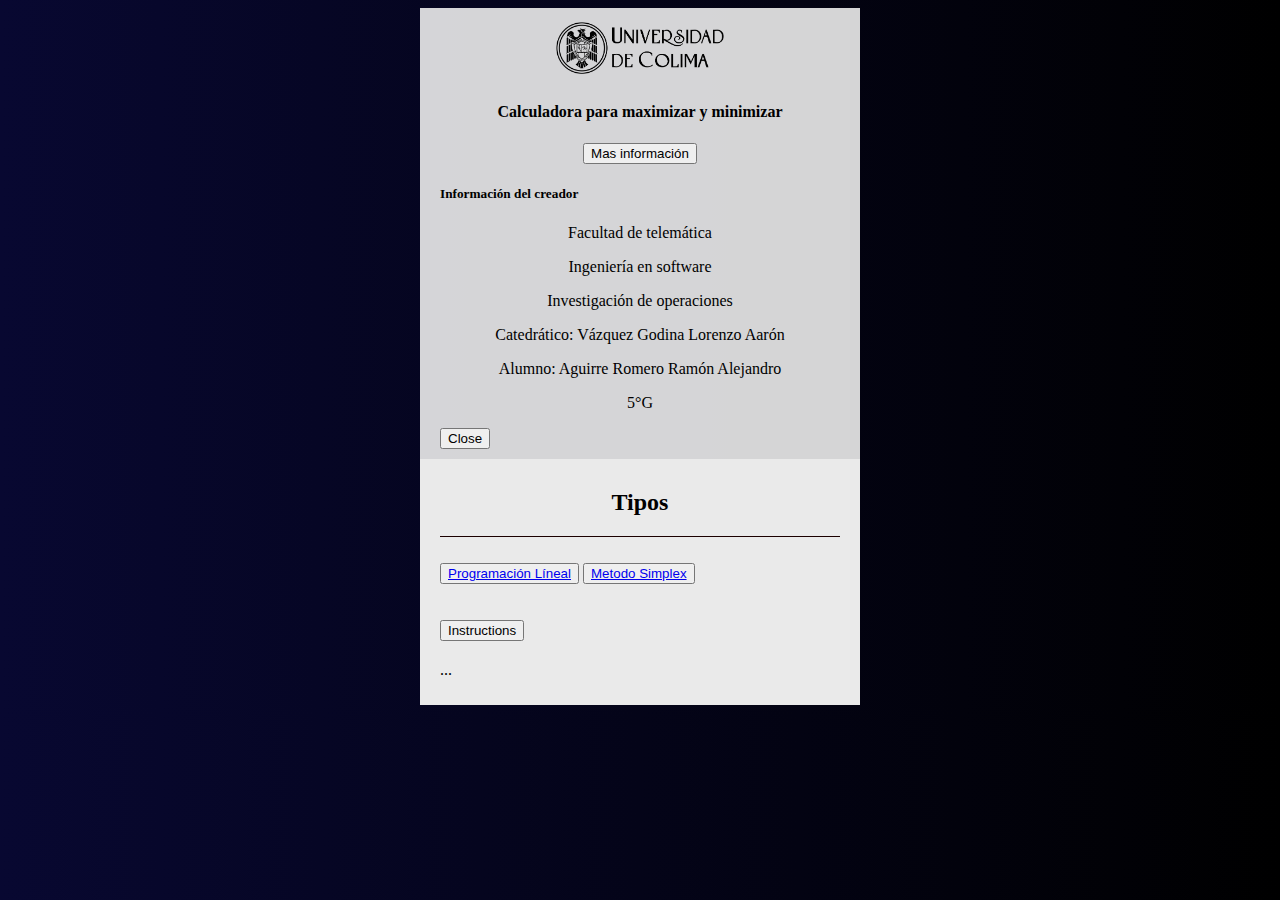
==== index.html @ f4fac95c "Implemented index and PL index" ====
<!DOCTYPE html>
<html lang="en">
  <head>
    <!-- Required meta tags -->
    <meta charset="utf-8" />
    <meta
      name="viewport"
      content="width=device-width, initial-scale=1, shrink-to-fit=no"
    />

    <!-- Bootstrap CSS -->
    <link
      rel="stylesheet"
      href="https://cdn.jsdelivr.net/npm/bootstrap@4.6.2/dist/css/bootstrap.min.css"
      integrity="sha384-xOolHFLEh07PJGoPkLv1IbcEPTNtaed2xpHsD9ESMhqIYd0nLMwNLD69Npy4HI+N"
      crossorigin="anonymous"
    />
    <link rel="stylesheet" href="./style/style.css" />
    <link rel="shortcut icon" href="./img/logo-calc.png" />

    <title>Calculadora Max/Min</title>
  </head>
  <body>
    <div class="container1">
      <div class="subheader">
        <center>
          <img src="img/UdeC.png" class="UdeCimg" height="60" length="110" />
        </center>
        <h4 class="subtitulo">Calculadora para maximizar y minimizar</h4>
      </div>

      <!-- Button trigger modal -->
      <center>
        <button
          type="button"
          class="btn btn-outline-info"
          data-toggle="modal"
          data-target="#exampleModal"
        >
          Mas información
        </button>
      </center>

      <!-- Modal -->
      <div
        class="modal fade"
        id="exampleModal"
        tabindex="-1"
        aria-labelledby="exampleModalLabel"
        aria-hidden="true"
      >
        <div class="modal-dialog modal-dialog-centered">
          <div class="modal-content">
            <div class="modal-header">
              <h5 class="modal-title" id="exampleModalLabel">
                Información del creador
              </h5>
            </div>
            <div class="modal-body">
              <p>Facultad de telemática</p>
              <p>Ingeniería en software</p>
              <p>Investigación de operaciones</p>
              <p>Catedrático: Vázquez Godina Lorenzo Aarón</p>
              <p>Alumno: Aguirre Romero Ramón Alejandro</p>
              <p>5°G</p>
            </div>
            <div class="modal-footer">
              <button
                type="button"
                class="btn btn-secondary"
                data-dismiss="modal"
              >
                Close
              </button>
            </div>
          </div>
        </div>
      </div>
    </div>

    <div class="container2">
      <div class="header">
        <h2 class="titulo">Tipos</h2>
      </div>
      <ul class="lista-tareas"></ul>

      <button
        id="btn-link"
        class="boton-limpiar btn btn-outline-primary btn-lg btn-block"
      >
        <a href="src/programacionLineal.html">Programación Líneal</a>
      </button>

      <button
        id="btn-link"
        class="boton-limpiar btn btn-outline-primary btn-lg btn-block"
      >
        <a href="src/simplex.html">Metodo Simplex</a>
      </button>
      <!--Collapse-->
      <div class="accordion" id="accordionExample">
        <div class="card">
          <div class="card-header" id="headingOne">
            <h2 class="mb-0">
              <button
                class="btn btn-link btn-block text-center btn-lg"
                type="button"
                data-toggle="collapse"
                data-target="#collapseOne"
                aria-expanded="true"
                aria-controls="collapseOne"
                style="text-align: center"
              >
                Instructions
              </button>
            </h2>
          </div>

          <div
            id="collapseOne"
            class="collapse"
            aria-labelledby="headingOne"
            data-parent="#accordionExample"
          >
            <div class="card-body" align="justify">
              <p>...</p>
            </div>
          </div>
        </div>
      </div>
    </div>

    <!-- Optional JavaScript; choose one of the two! -->

    <!-- Option 1: jQuery and Bootstrap Bundle (includes Popper) -->
    <script
      src="https://cdn.jsdelivr.net/npm/jquery@3.5.1/dist/jquery.slim.min.js"
      integrity="sha384-DfXdz2htPH0lsSSs5nCTpuj/zy4C+OGpamoFVy38MVBnE+IbbVYUew+OrCXaRkfj"
      crossorigin="anonymous"
    ></script>
    <script
      src="https://cdn.jsdelivr.net/npm/bootstrap@4.6.2/dist/js/bootstrap.bundle.min.js"
      integrity="sha384-Fy6S3B9q64WdZWQUiU+q4/2Lc9npb8tCaSX9FK7E8HnRr0Jz8D6OP9dO5Vg3Q9ct"
      crossorigin="anonymous"
    ></script>

    <!-- Option 2: Separate Popper and Bootstrap JS -->
    <!--
    <script src="https://cdn.jsdelivr.net/npm/jquery@3.5.1/dist/jquery.slim.min.js" integrity="sha384-DfXdz2htPH0lsSSs5nCTpuj/zy4C+OGpamoFVy38MVBnE+IbbVYUew+OrCXaRkfj" crossorigin="anonymous"></script>
    <script src="https://cdn.jsdelivr.net/npm/popper.js@1.16.1/dist/umd/popper.min.js" integrity="sha384-9/reFTGAW83EW2RDu2S0VKaIzap3H66lZH81PoYlFhbGU+6BZp6G7niu735Sk7lN" crossorigin="anonymous"></script>
    <script src="https://cdn.jsdelivr.net/npm/bootstrap@4.6.2/dist/js/bootstrap.min.js" integrity="sha384-+sLIOodYLS7CIrQpBjl+C7nPvqq+FbNUBDunl/OZv93DB7Ln/533i8e/mZXLi/P+" crossorigin="anonymous"></script>
    -->
  </body>
</html>
---- style/style.css ----
body {
  background: linear-gradient(to right, rgb(8, 8, 49), rgb(0, 0, 0));
}

.container1 {
  background: #eaeaeae8;
  max-width: 400px;
  margin: auto;
  padding: 10px 20px;
}

.container2 {
  background: #eaeaea;
  max-width: 400px;
  margin: auto;
  padding: 10px 20px;
}

.header {
  border-bottom: 1px solid rgb(27, 0, 0);
}

.titulo {
  text-align: center;
  padding: 0px;
}

#btn-link {
  text-align: center;
  margin-top: 10px;
  margin-bottom: 10px;
}

.modal-body {
  text-align: center;
}

.subtitulo {
  text-align: center;
}

.boton-agregar {
  display: block;
  margin: auto;
  margin-top: -18px;
  padding: 4px 10px;
  font-weight: bold;
  border: 3px solid black;
}

.boton-agregar:hover {
  background: rgb(122, 133, 255);
}

.lista-tareas {
  list-style: none;
  padding: 0;
}

.lista-tareas li {
  margin: 10px 0;
  background: #cecbcb;
  padding: 10px;
  display: flex;
  justify-content: space-between;
}

.lista-tareas li:hover {
  background: rgb(175, 166, 166);
}

.boton-eliminar {
  background: black;
  color: white;
  font-weight: bold;
  border: none;
}

.input-tarea {
  border: none;
  background: #cecbcb;
  padding: 0px;
  width: 100%;
  outline: none;
  text-transform: capitalize;
  font-size: 16px;
}

.input-tarea:focus {
  background: #eaeaea;
}
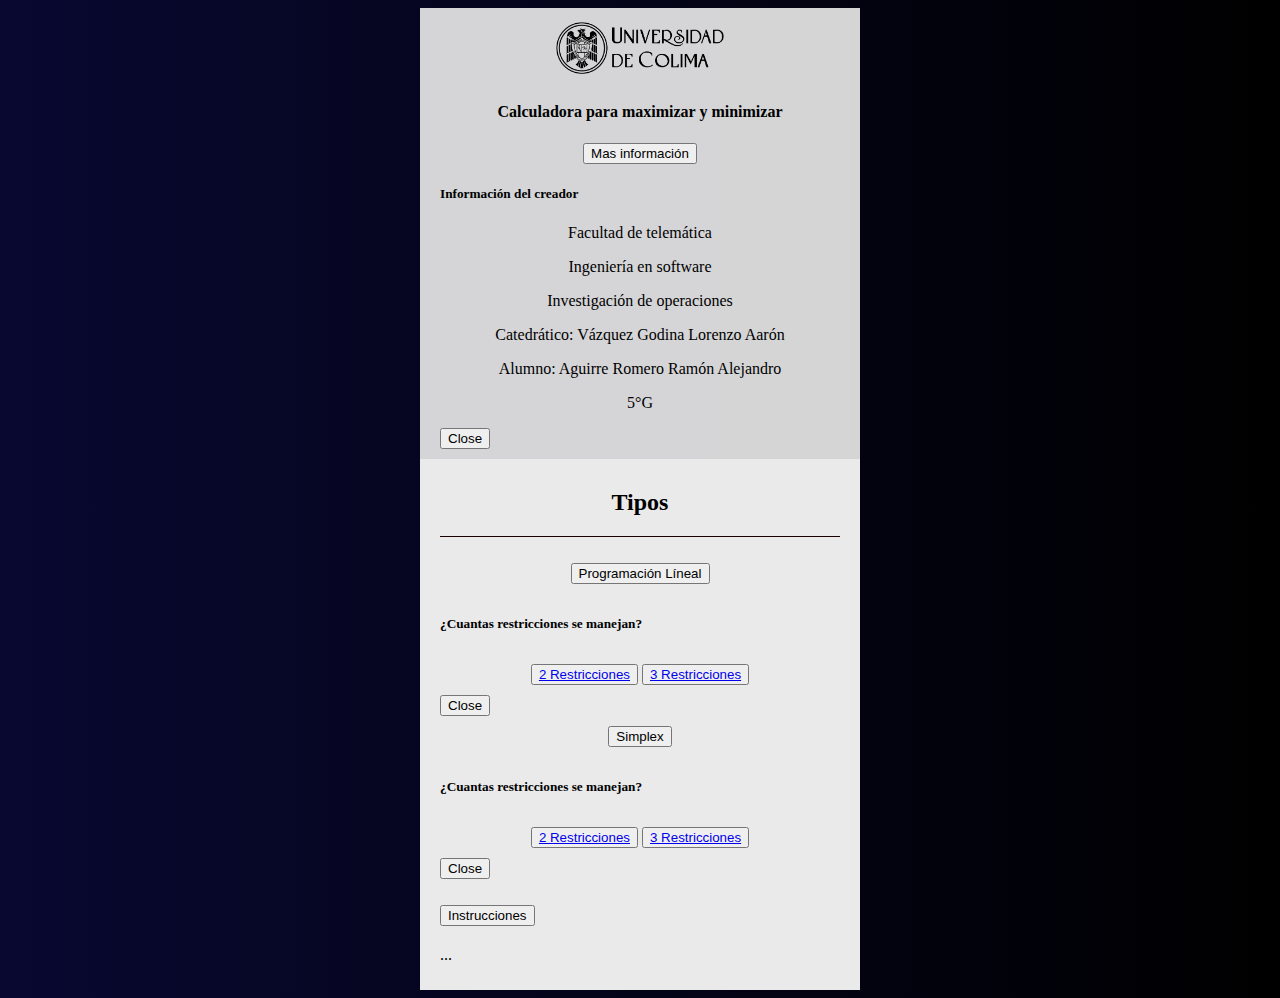
==== commit 1496e636: "Implemented organization" ====
--- a/index.html
+++ b/index.html
@@ -77,26 +77,131 @@
         </div>
       </div>
     </div>
-
+    <!--Fin modal-->
+    <!--titulo tipos-->
     <div class="container2">
       <div class="header">
         <h2 class="titulo">Tipos</h2>
       </div>
       <ul class="lista-tareas"></ul>
 
-      <button
-        id="btn-link"
-        class="boton-limpiar btn btn-outline-primary btn-lg btn-block"
+      <!-- Button trigger modal -->
+      <center>
+        <button
+          type="button"
+          id="btn-link"
+          class="boton-limpiar btn btn-outline-primary btn-lg btn-block"
+          data-toggle="modal"
+          data-target="#ModalResPL"
+        >
+          Programación Líneal
+        </button>
+      </center>
+
+      <!-- Modal -->
+      <div
+        class="modal fade"
+        id="ModalResPL"
+        tabindex="-1"
+        aria-labelledby="exampleModalLabel"
+        aria-hidden="true"
       >
-        <a href="src/programacionLineal.html">Programación Líneal</a>
-      </button>
-
-      <button
-        id="btn-link"
-        class="boton-limpiar btn btn-outline-primary btn-lg btn-block"
+        <div class="modal-dialog modal-dialog-centered">
+          <div class="modal-content">
+            <div class="modal-header">
+              <h5 class="modal-title" id="exampleModalLabel">
+                ¿Cuantas restricciones se manejan?
+              </h5>
+            </div>
+            <div class="modal-body">
+              <button
+                id="btn-link"
+                class="boton-limpiar btn btn-outline-warning btn-lg btn-block"
+              >
+                <a href="src/programacionLineal/PL_2_Res.html"
+                  >2 Restricciones</a
+                >
+              </button>
+              <button
+                id="btn-link"
+                class="boton-limpiar btn btn-outline-warning btn-lg btn-block"
+              >
+                <a href="src/programacionLineal/PL_3_Res.html"
+                  >3 Restricciones</a
+                >
+              </button>
+            </div>
+            <div class="modal-footer">
+              <button
+                type="button"
+                class="btn btn-secondary"
+                data-dismiss="modal"
+              >
+                Close
+              </button>
+            </div>
+          </div>
+        </div>
+      </div>
+
+      <!--Fin modal-->
+
+      <!-- Button trigger modal -->
+      <center>
+        <button
+          type="button"
+          id="btn-link"
+          class="boton-limpiar btn btn-outline-primary btn-lg btn-block"
+          data-toggle="modal"
+          data-target="#ModalResPL"
+        >
+          Simplex
+        </button>
+      </center>
+
+      <!-- Modal -->
+      <div
+        class="modal fade"
+        id="ModalResPL"
+        tabindex="-1"
+        aria-labelledby="exampleModalLabel"
+        aria-hidden="true"
       >
-        <a href="src/simplex.html">Metodo Simplex</a>
-      </button>
+        <div class="modal-dialog modal-dialog-centered">
+          <div class="modal-content">
+            <div class="modal-header">
+              <h5 class="modal-title" id="exampleModalLabel">
+                ¿Cuantas restricciones se manejan?
+              </h5>
+            </div>
+            <div class="modal-body">
+              <button
+                id="btn-link"
+                class="boton-limpiar btn btn-outline-warning btn-lg btn-block"
+              >
+                <a href="src/simplex/simplex_2_Res.html">2 Restricciones</a>
+              </button>
+              <button
+                id="btn-link"
+                class="boton-limpiar btn btn-outline-warning btn-lg btn-block"
+              >
+                <a href="src/simplex/simplex_3_Res.html">3 Restricciones</a>
+              </button>
+            </div>
+            <div class="modal-footer">
+              <button
+                type="button"
+                class="btn btn-secondary"
+                data-dismiss="modal"
+              >
+                Close
+              </button>
+            </div>
+          </div>
+        </div>
+      </div>
+
+      <!--Fin modal-->
       <!--Collapse-->
       <div class="accordion" id="accordionExample">
         <div class="card">
@@ -111,7 +216,7 @@
                 aria-controls="collapseOne"
                 style="text-align: center"
               >
-                Instructions
+                Instrucciones
               </button>
             </h2>
           </div>
--- a/style/style.css
+++ b/style/style.css
@@ -38,54 +38,3 @@
 .subtitulo {
   text-align: center;
 }
-
-.boton-agregar {
-  display: block;
-  margin: auto;
-  margin-top: -18px;
-  padding: 4px 10px;
-  font-weight: bold;
-  border: 3px solid black;
-}
-
-.boton-agregar:hover {
-  background: rgb(122, 133, 255);
-}
-
-.lista-tareas {
-  list-style: none;
-  padding: 0;
-}
-
-.lista-tareas li {
-  margin: 10px 0;
-  background: #cecbcb;
-  padding: 10px;
-  display: flex;
-  justify-content: space-between;
-}
-
-.lista-tareas li:hover {
-  background: rgb(175, 166, 166);
-}
-
-.boton-eliminar {
-  background: black;
-  color: white;
-  font-weight: bold;
-  border: none;
-}
-
-.input-tarea {
-  border: none;
-  background: #cecbcb;
-  padding: 0px;
-  width: 100%;
-  outline: none;
-  text-transform: capitalize;
-  font-size: 16px;
-}
-
-.input-tarea:focus {
-  background: #eaeaea;
-}
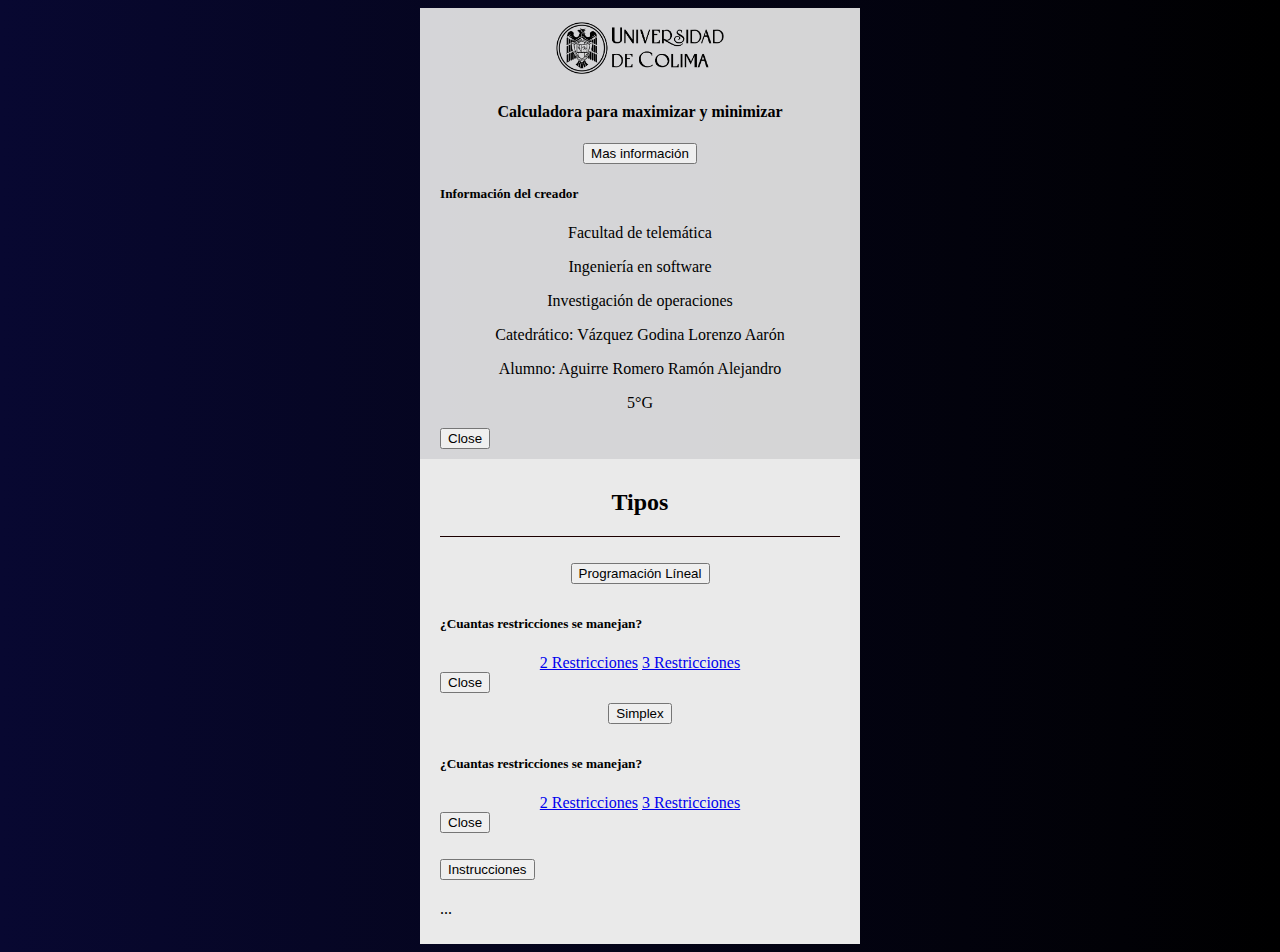
==== commit c7a15980: "Created ingresar datos html" ====
--- a/index.html
+++ b/index.html
@@ -114,22 +114,22 @@
               </h5>
             </div>
             <div class="modal-body">
-              <button
-                id="btn-link"
-                class="boton-limpiar btn btn-outline-warning btn-lg btn-block"
-              >
-                <a href="src/programacionLineal/PL_2_Res.html"
-                  >2 Restricciones</a
-                >
-              </button>
-              <button
-                id="btn-link"
-                class="boton-limpiar btn btn-outline-warning btn-lg btn-block"
-              >
-                <a href="src/programacionLineal/PL_3_Res.html"
-                  >3 Restricciones</a
-                >
-              </button>
+              <a
+                href="src/programacionLineal/PL_2_Res.html"
+                class="btn btn-outline-info btn-lg btn-block"
+                role="button"
+                aria-pressed="true"
+                id="btn-link"
+                >2 Restricciones</a
+              >
+              <a
+                href="src/programacionLineal/PL_3_Res.html"
+                class="btn btn-outline-info btn-lg btn-block"
+                role="button"
+                aria-pressed="true"
+                id="btn-link"
+                >3 Restricciones</a
+              >
             </div>
             <div class="modal-footer">
               <button
@@ -175,18 +175,22 @@
               </h5>
             </div>
             <div class="modal-body">
-              <button
-                id="btn-link"
-                class="boton-limpiar btn btn-outline-warning btn-lg btn-block"
-              >
-                <a href="src/simplex/simplex_2_Res.html">2 Restricciones</a>
-              </button>
-              <button
-                id="btn-link"
-                class="boton-limpiar btn btn-outline-warning btn-lg btn-block"
-              >
-                <a href="src/simplex/simplex_3_Res.html">3 Restricciones</a>
-              </button>
+              <a
+                href="src/simplex/simplex_2_Res.html"
+                class="btn btn-outline-info btn-lg btn-block"
+                role="button"
+                aria-pressed="true"
+                id="btn-link"
+                >2 Restricciones</a
+              >
+              <a
+                href="src/simplex/simplex_3_Res.html"
+                class="btn btn-outline-info btn-lg btn-block"
+                role="button"
+                aria-pressed="true"
+                id="btn-link"
+                >3 Restricciones</a
+              >
             </div>
             <div class="modal-footer">
               <button
--- a/style/style.css
+++ b/style/style.css
@@ -31,6 +31,12 @@
   margin-bottom: 10px;
 }
 
+#btnRegister {
+  text-align: center;
+  margin-top: 10px;
+  margin-bottom: 10px;
+}
+
 .modal-body {
   text-align: center;
 }
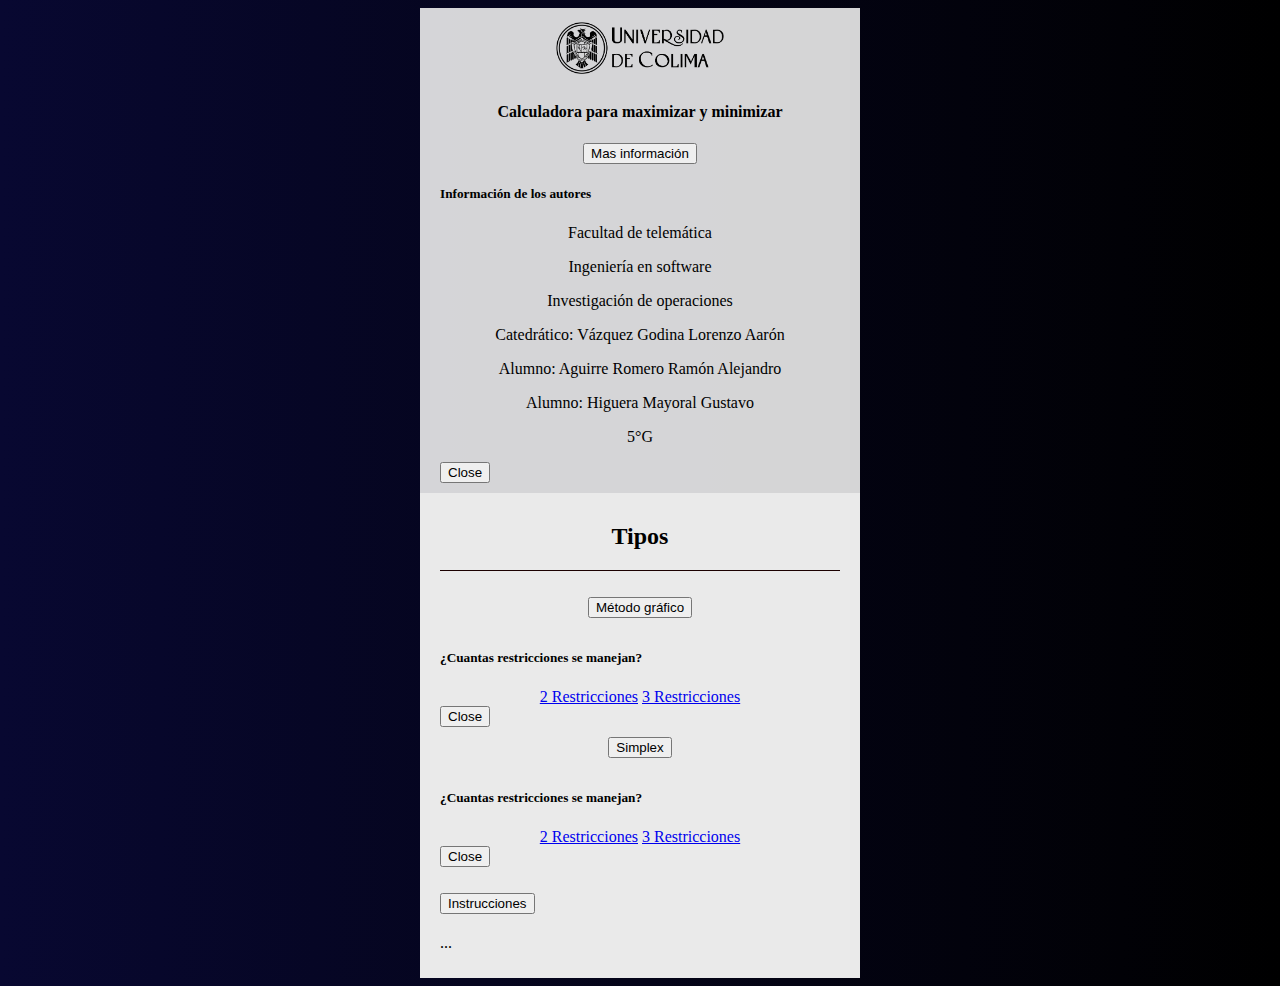
==== commit a33c10e1: "Change routes and index" ====
--- a/index.html
+++ b/index.html
@@ -53,7 +53,7 @@
           <div class="modal-content">
             <div class="modal-header">
               <h5 class="modal-title" id="exampleModalLabel">
-                Información del creador
+                Información de los autores
               </h5>
             </div>
             <div class="modal-body">
@@ -62,6 +62,7 @@
               <p>Investigación de operaciones</p>
               <p>Catedrático: Vázquez Godina Lorenzo Aarón</p>
               <p>Alumno: Aguirre Romero Ramón Alejandro</p>
+              <p>Alumno: Higuera Mayoral Gustavo</p>
               <p>5°G</p>
             </div>
             <div class="modal-footer">
@@ -94,7 +95,7 @@
           data-toggle="modal"
           data-target="#ModalResPL"
         >
-          Programación Líneal
+          Método gráfico
         </button>
       </center>
 
